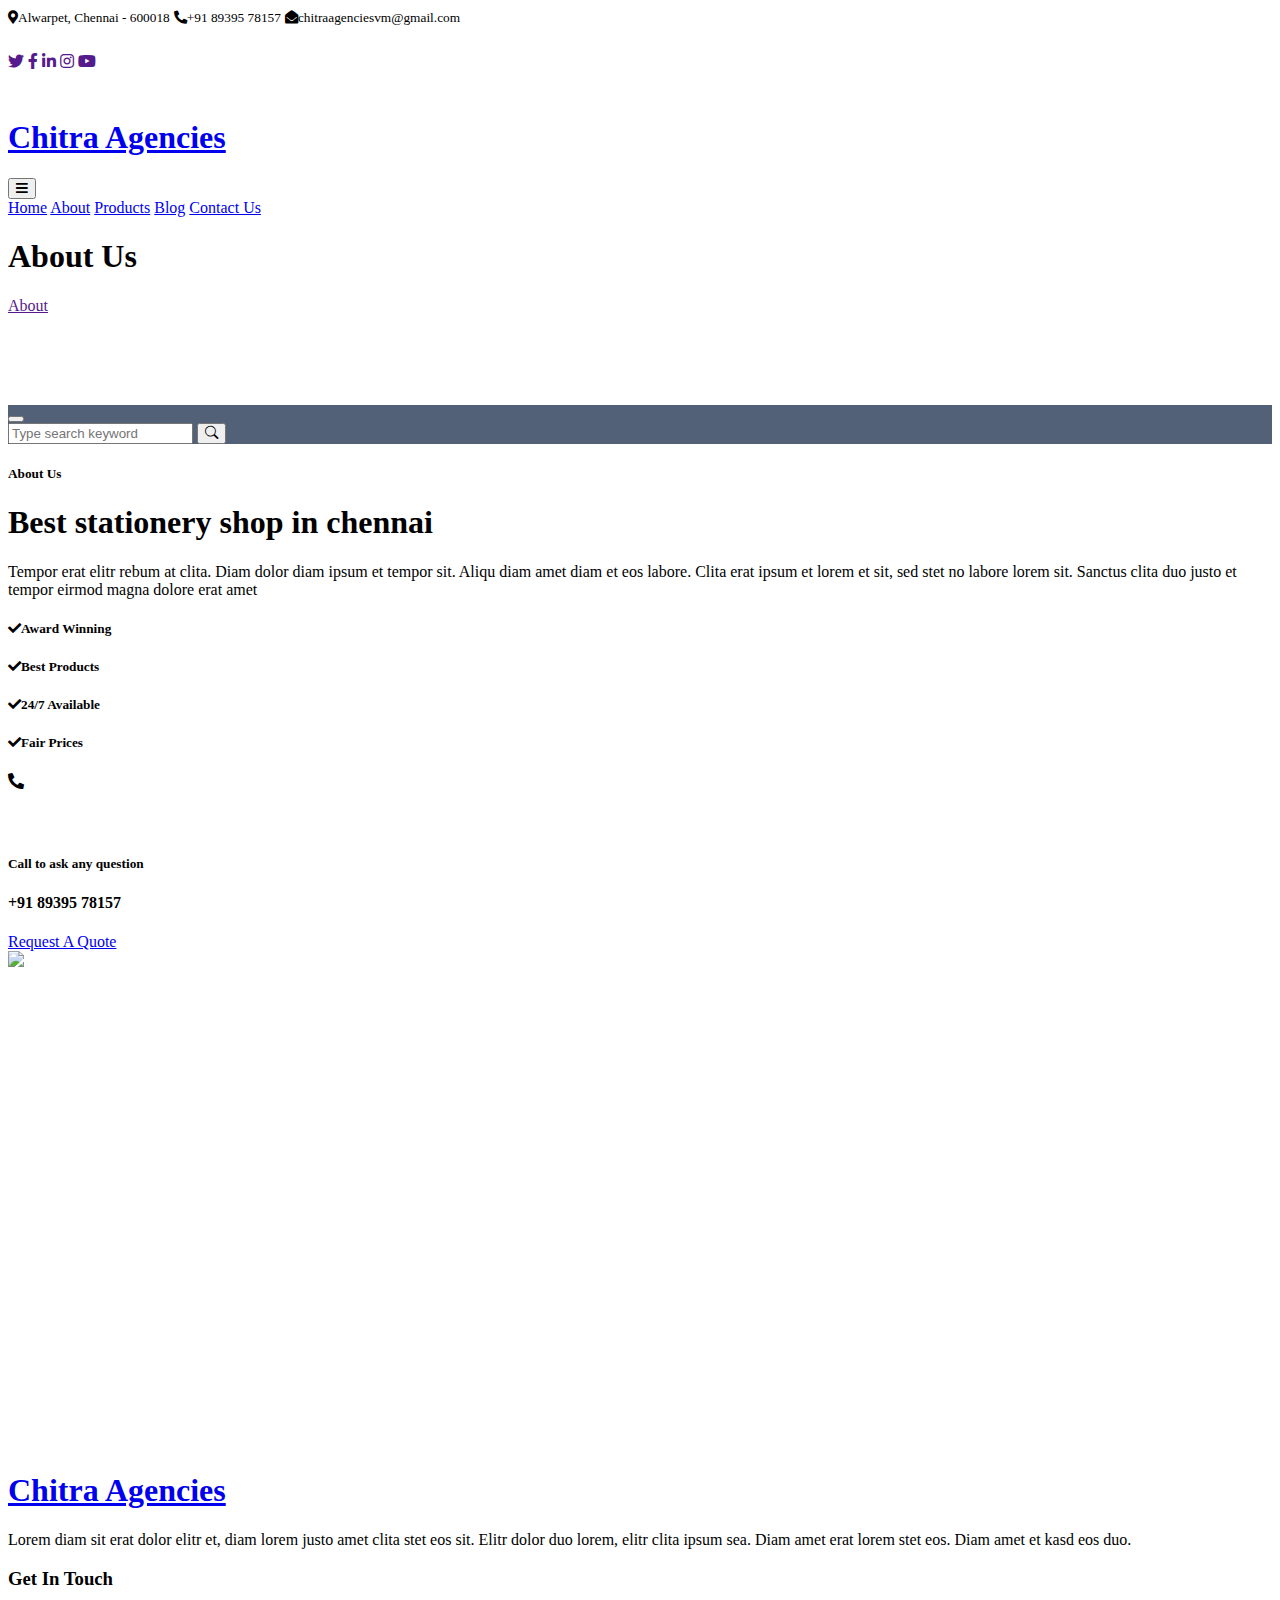
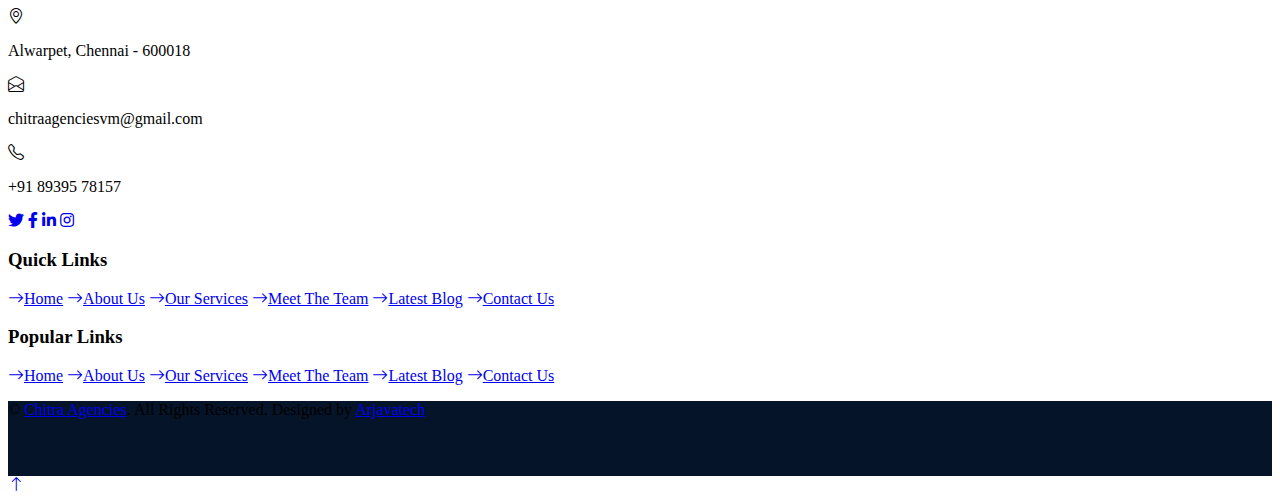
==== about.html @ 1bd801f3 "Add files via upload" ====
<!DOCTYPE html>
<html lang="en">

<head>
    <meta charset="utf-8">
    <title>Chitra Agencies stationery</title>
    <meta content="width=device-width, initial-scale=1.0" name="viewport">
    <meta content="Free HTML Templates" name="keywords">
    <meta content="Free HTML Templates" name="description">

    <!-- Favicon -->
    <link href="img/favicon.ico" rel="icon">

    <!-- Google Web Fonts -->
    <link rel="preconnect" href="https://fonts.googleapis.com">
    <link rel="preconnect" href="https://fonts.gstatic.com" crossorigin>
    <link href="https://fonts.googleapis.com/css2?family=Nunito:wght@400;600;700;800&family=Rubik:wght@400;500;600;700&display=swap" rel="stylesheet">

    <!-- Icon Font Stylesheet -->
    <link href="https://cdnjs.cloudflare.com/ajax/libs/font-awesome/5.10.0/css/all.min.css" rel="stylesheet">
    <link href="https://cdn.jsdelivr.net/npm/bootstrap-icons@1.4.1/font/bootstrap-icons.css" rel="stylesheet">

    <!-- Libraries Stylesheet -->
    <link href="lib/owlcarousel/assets/owl.carousel.min.css" rel="stylesheet">
    <link href="lib/animate/animate.min.css" rel="stylesheet">

    <!-- Customized Bootstrap Stylesheet -->
    <link href="css/bootstrap.min.css" rel="stylesheet">

    <!-- Template Stylesheet -->
    <link href="css/style.css" rel="stylesheet">
</head>

<body>
    <!-- Spinner Start -->
    <div id="spinner" class="show bg-white position-fixed translate-middle w-100 vh-100 top-50 start-50 d-flex align-items-center justify-content-center">
        <div class="spinner"></div>
    </div>
    <!-- Spinner End -->


    <!-- Topbar Start -->
    <div class="container-fluid bg-dark px-5 d-none d-lg-block">
        <div class="row gx-0">
            <div class="col-lg-8 text-center text-lg-start mb-2 mb-lg-0">
                <div class="d-inline-flex align-items-center" style="height: 45px;">
                    <small class="me-3 text-light"><i class="fa fa-map-marker-alt me-2"></i>Alwarpet, Chennai - 600018</small>
                    <small class="me-3 text-light"><i class="fa fa-phone-alt me-2"></i>+91 89395 78157</small>
                    <small class="text-light"><i class="fa fa-envelope-open me-2"></i>chitraagenciesvm@gmail.com</small>
                </div>
            </div>
            <div class="col-lg-4 text-center text-lg-end">
                <div class="d-inline-flex align-items-center" style="height: 45px;">
                    <a class="btn btn-sm btn-outline-light btn-sm-square rounded-circle me-2" href=""><i class="fab fa-twitter fw-normal"></i></a>
                    <a class="btn btn-sm btn-outline-light btn-sm-square rounded-circle me-2" href=""><i class="fab fa-facebook-f fw-normal"></i></a>
                    <a class="btn btn-sm btn-outline-light btn-sm-square rounded-circle me-2" href=""><i class="fab fa-linkedin-in fw-normal"></i></a>
                    <a class="btn btn-sm btn-outline-light btn-sm-square rounded-circle me-2" href=""><i class="fab fa-instagram fw-normal"></i></a>
                    <a class="btn btn-sm btn-outline-light btn-sm-square rounded-circle" href=""><i class="fab fa-youtube fw-normal"></i></a>
                </div>
            </div>
        </div>
    </div>
    <!-- Topbar End -->


    <!-- Navbar & Carousel Start -->
    <div class="container-fluid position-relative p-0">
        <nav class="navbar navbar-expand-lg navbar-dark px-5 py-3 py-lg-0">
            <a href="index.html" class="navbar-brand p-0">
                <h1 class="m-0">Chitra Agencies</h1>
            </a>
            <button class="navbar-toggler" type="button" data-bs-toggle="collapse" data-bs-target="#navbarCollapse">
                <span class="fa fa-bars"></span>
            </button>
            <div class="collapse navbar-collapse" id="navbarCollapse">
                <div class="navbar-nav ms-auto py-0">
                    <a href="index.html" class="nav-item nav-link active">Home</a>
                    <a href="about.html" class="nav-item nav-link">About</a>
                    <a href="service.html" class="nav-item nav-link">Products</a> 
                    <a href="blog.html" class="nav-item nav-link">Blog</a>
                    
                   
                    <a href="contact.html" class="nav-item nav-link">Contact Us</a>
               
        </nav>


        <div class="container-fluid bg-primary py-5 bg-header" style="margin-bottom: 90px;">
            <div class="row py-5">
                <div class="col-12 pt-lg-5 mt-lg-5 text-center">
                    <h1 class="display-4 text-white animated zoomIn">About Us</h1>
                 
                    
                    <a href="" class="h5 text-white">About</a>
                </div>
            </div>
        </div>
    </div>
    <!-- Navbar End -->


    <!-- Full Screen Search Start -->
    <div class="modal fade" id="searchModal" tabindex="-1">
        <div class="modal-dialog modal-fullscreen">
            <div class="modal-content" style="background: rgba(9, 30, 62, .7);">
                <div class="modal-header border-0">
                    <button type="button" class="btn bg-white btn-close" data-bs-dismiss="modal" aria-label="Close"></button>
                </div>
                <div class="modal-body d-flex align-items-center justify-content-center">
                    <div class="input-group" style="max-width: 600px;">
                        <input type="text" class="form-control bg-transparent border-primary p-3" placeholder="Type search keyword">
                        <button class="btn btn-primary px-4"><i class="bi bi-search"></i></button>
                    </div>
                </div>
            </div>
        </div>
    </div>
    <!-- Full Screen Search End -->


   <!-- About Start -->
    <div class="container-fluid py-5 wow fadeInUp" data-wow-delay="0.1s">
        <div class="container py-5">
            <div class="row g-5">
                <div class="col-lg-7">
                    <div class="section-title position-relative pb-3 mb-5">
                        <h5 class="fw-bold text-primary text-uppercase">About Us</h5>
                        <h1 class="mb-0">Best stationery shop in chennai</h1>
                    </div>
                    <p class="mb-4">Tempor erat elitr rebum at clita. Diam dolor diam ipsum et tempor sit. Aliqu diam amet diam et eos labore. Clita erat ipsum et lorem et sit, sed stet no labore lorem sit. Sanctus clita duo justo et tempor eirmod magna dolore erat amet</p>
                    <div class="row g-0 mb-3">
                        <div class="col-sm-6 wow zoomIn" data-wow-delay="0.2s">
                            <h5 class="mb-3"><i class="fa fa-check text-primary me-3"></i>Award Winning</h5>
                            <h5 class="mb-3"><i class="fa fa-check text-primary me-3"></i>Best Products</h5>
                        </div>
                        <div class="col-sm-6 wow zoomIn" data-wow-delay="0.4s">
                            <h5 class="mb-3"><i class="fa fa-check text-primary me-3"></i>24/7 Available</h5>
                            <h5 class="mb-3"><i class="fa fa-check text-primary me-3"></i>Fair Prices</h5>
                        </div>
                    </div>
                    <div class="d-flex align-items-center mb-4 wow fadeIn" data-wow-delay="0.6s">
                        <div class="bg-primary d-flex align-items-center justify-content-center rounded" style="width: 60px; height: 60px;">
                            <i class="fa fa-phone-alt text-white"></i>
                        </div>
                        <div class="ps-4">
                            <h5 class="mb-2">Call to ask any question</h5>
                            <h4 class="text-primary mb-0">+91 89395 78157</h4>
                        </div>
                    </div>
                    <a href="quote.html" class="btn btn-primary py-3 px-5 mt-3 wow zoomIn" data-wow-delay="0.9s">Request A Quote</a>
                </div>
                <div class="col-lg-5" style="min-height: 500px;">
                    <div class="position-relative h-100">
                        <img class="position-absolute w-100 h-100 rounded wow zoomIn" data-wow-delay="0.9s" src="img/5.jpeg" style="object-fit: cover;">
                    </div>
                </div>
            </div>
        </div>
    </div>
    <!-- About End -->

  
 <!-- Footer Start -->
    <div class="container-fluid bg-dark text-light mt-5 wow fadeInUp" data-wow-delay="0.1s">
        <div class="container">
            <div class="row gx-5">
                <div class="col-lg-4 col-md-6 footer-about">
                    <div class="d-flex flex-column align-items-center justify-content-center text-center h-100 p-4">
                        <a href="index.html" class="navbar-brand">
                            <h1 class="m-0 text-white">Chitra Agencies</h1>
                        </a>
                        <p class="mt-3 mb-4">Lorem diam sit erat dolor elitr et, diam lorem justo amet clita stet eos sit. Elitr dolor duo lorem, elitr clita ipsum sea. Diam amet erat lorem stet eos. Diam amet et kasd eos duo.</p>
                       
                    </div>
                </div>
                <div class="col-lg-8 col-md-6">
                    <div class="row gx-5">
                        <div class="col-lg-4 col-md-12 pt-5 mb-5">
                            <div class="section-title section-title-sm position-relative pb-3 mb-4">
                                <h3 class="text-light mb-0">Get In Touch</h3>
                            </div>
                            <div class="d-flex mb-2">
                                <i class="bi bi-geo-alt text-primary me-2"></i>
                                <p class="mb-0">Alwarpet, Chennai - 600018</p>
                            </div>
                            <div class="d-flex mb-2">
                                <i class="bi bi-envelope-open text-primary me-2"></i>
                                <p class="mb-0">chitraagenciesvm@gmail.com</p>
                            </div>
                            <div class="d-flex mb-2">
                                <i class="bi bi-telephone text-primary me-2"></i>
                                <p class="mb-0">+91 89395 78157</p>
                            </div>
                            <div class="d-flex mt-4">
                                <a class="btn btn-primary btn-square me-2" href="#"><i class="fab fa-twitter fw-normal"></i></a>
                                <a class="btn btn-primary btn-square me-2" href="#"><i class="fab fa-facebook-f fw-normal"></i></a>
                                <a class="btn btn-primary btn-square me-2" href="#"><i class="fab fa-linkedin-in fw-normal"></i></a>
                                <a class="btn btn-primary btn-square" href="#"><i class="fab fa-instagram fw-normal"></i></a>
                            </div>
                        </div>
                        <div class="col-lg-4 col-md-12 pt-0 pt-lg-5 mb-5">
                            <div class="section-title section-title-sm position-relative pb-3 mb-4">
                                <h3 class="text-light mb-0">Quick Links</h3>
                            </div>
                            <div class="link-animated d-flex flex-column justify-content-start">
                                <a class="text-light mb-2" href="#"><i class="bi bi-arrow-right text-primary me-2"></i>Home</a>
                                <a class="text-light mb-2" href="#"><i class="bi bi-arrow-right text-primary me-2"></i>About Us</a>
                                <a class="text-light mb-2" href="#"><i class="bi bi-arrow-right text-primary me-2"></i>Our Services</a>
                                <a class="text-light mb-2" href="#"><i class="bi bi-arrow-right text-primary me-2"></i>Meet The Team</a>
                                <a class="text-light mb-2" href="#"><i class="bi bi-arrow-right text-primary me-2"></i>Latest Blog</a>
                                <a class="text-light" href="#"><i class="bi bi-arrow-right text-primary me-2"></i>Contact Us</a>
                            </div>
                        </div>
                        <div class="col-lg-4 col-md-12 pt-0 pt-lg-5 mb-5">
                            <div class="section-title section-title-sm position-relative pb-3 mb-4">
                                <h3 class="text-light mb-0">Popular Links</h3>
                            </div>
                            <div class="link-animated d-flex flex-column justify-content-start">
                                <a class="text-light mb-2" href="#"><i class="bi bi-arrow-right text-primary me-2"></i>Home</a>
                                <a class="text-light mb-2" href="#"><i class="bi bi-arrow-right text-primary me-2"></i>About Us</a>
                                <a class="text-light mb-2" href="#"><i class="bi bi-arrow-right text-primary me-2"></i>Our Services</a>
                                <a class="text-light mb-2" href="#"><i class="bi bi-arrow-right text-primary me-2"></i>Meet The Team</a>
                                <a class="text-light mb-2" href="#"><i class="bi bi-arrow-right text-primary me-2"></i>Latest Blog</a>
                                <a class="text-light" href="#"><i class="bi bi-arrow-right text-primary me-2"></i>Contact Us</a>
                            </div>
                        </div>
                    </div>
                </div>
            </div>
        </div>
    </div>
    <div class="container-fluid text-white" style="background: #061429;">
        <div class="container text-center">
            <div class="row justify-content-end">
                <div class="col-lg-8 col-md-6">
                    <div class="d-flex align-items-center justify-content-center" style="height: 75px;">
                        <p class="mb-0">&copy; <a class="text-white border-bottom" href="#">Chitra Agencies</a>. All Rights Reserved. 
						
						<!--/*** This template is free as long as you keep the footer author’s credit link/attribution link/backlink. If you'd like to use the template without the footer author’s credit link/attribution link/backlink, you can purchase the Credit Removal License from "https://htmlcodex.com/credit-removal". Thank you for your support. ***/-->
						Designed by <a class="text-white border-bottom" href="https://htmlcodex.com">Arjavatech </a></p>
                    </div>
                </div>
            </div>
        </div>
    </div>
    <!-- Footer End -->


    <!-- Back to Top -->
    <a href="#" class="btn btn-lg btn-primary btn-lg-square rounded back-to-top"><i class="bi bi-arrow-up"></i></a>


    <!-- JavaScript Libraries -->
    <script src="https://code.jquery.com/jquery-3.4.1.min.js"></script>
    <script src="https://cdn.jsdelivr.net/npm/bootstrap@5.0.0/dist/js/bootstrap.bundle.min.js"></script>
    <script src="lib/wow/wow.min.js"></script>
    <script src="lib/easing/easing.min.js"></script>
    <script src="lib/waypoints/waypoints.min.js"></script>
    <script src="lib/counterup/counterup.min.js"></script>
    <script src="lib/owlcarousel/owl.carousel.min.js"></script>

    <!-- Template Javascript -->
    <script src="js/main.js"></script>
</body>

</html>
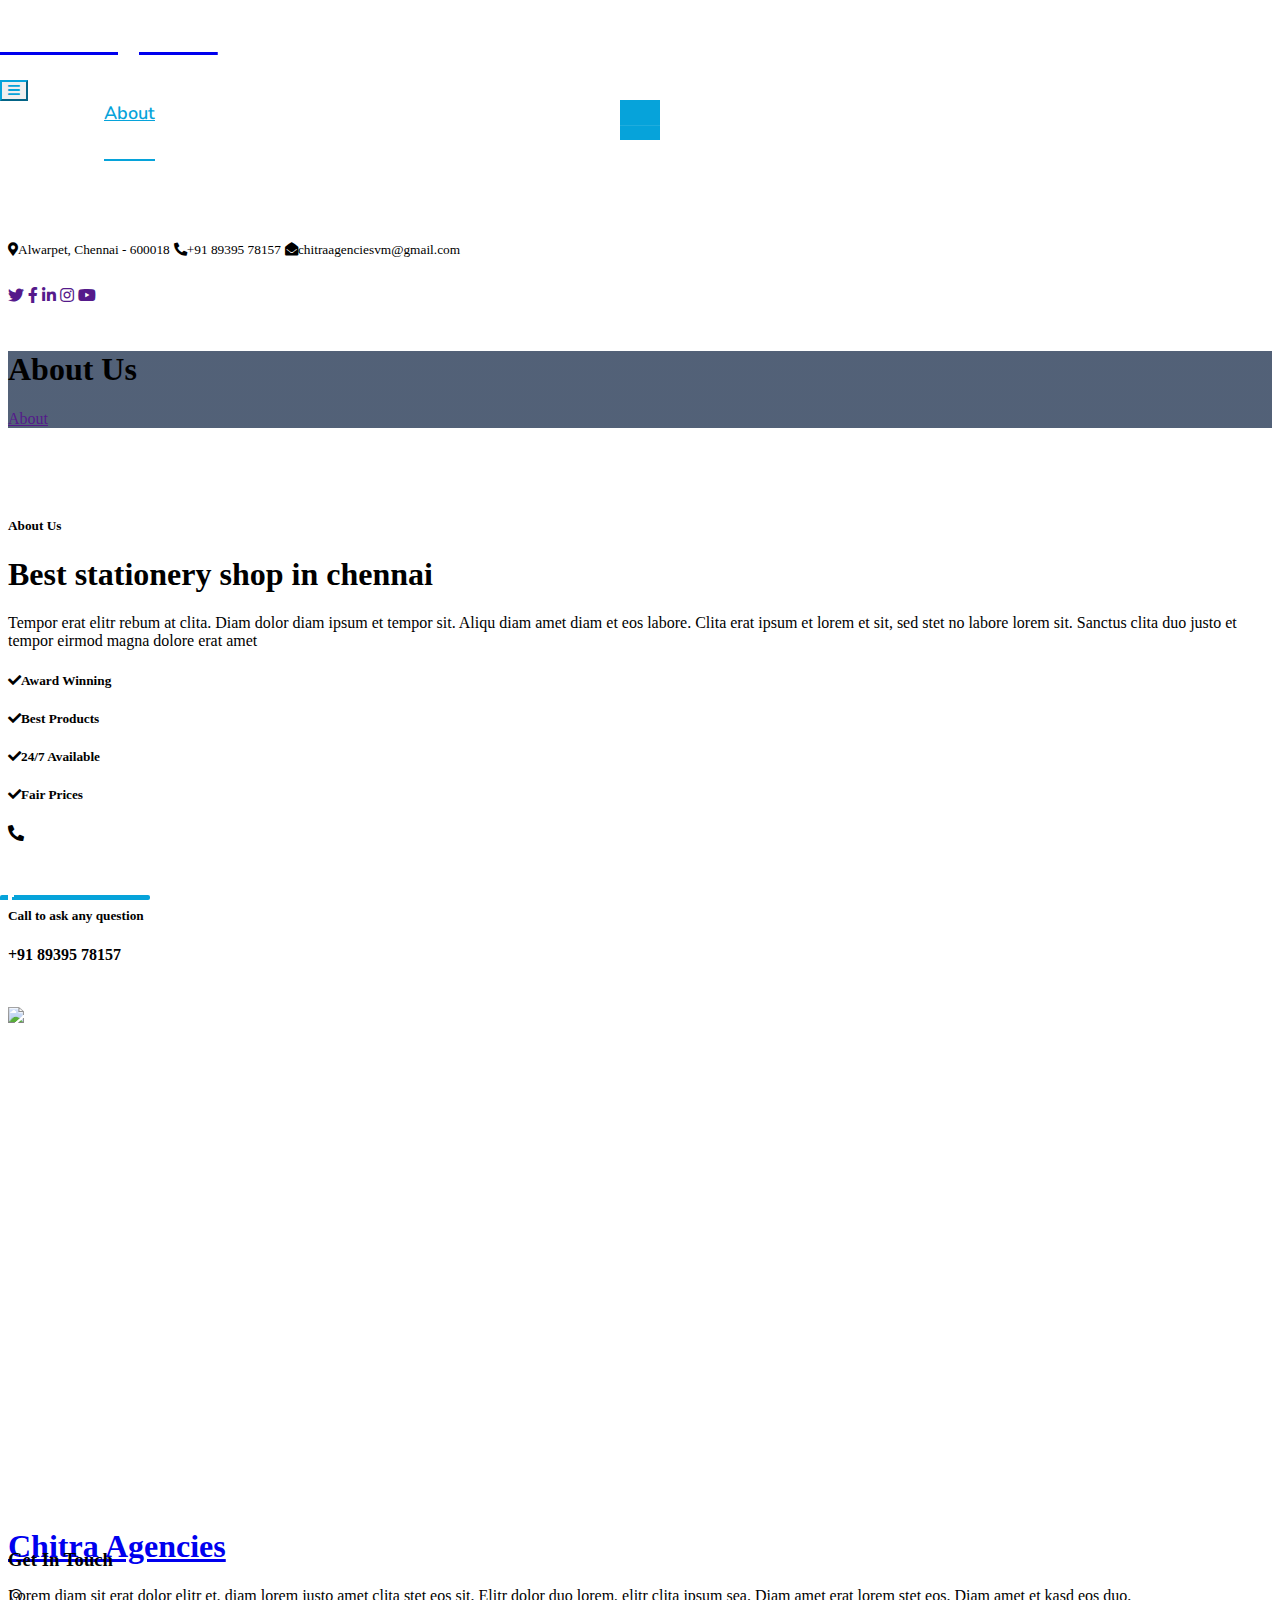
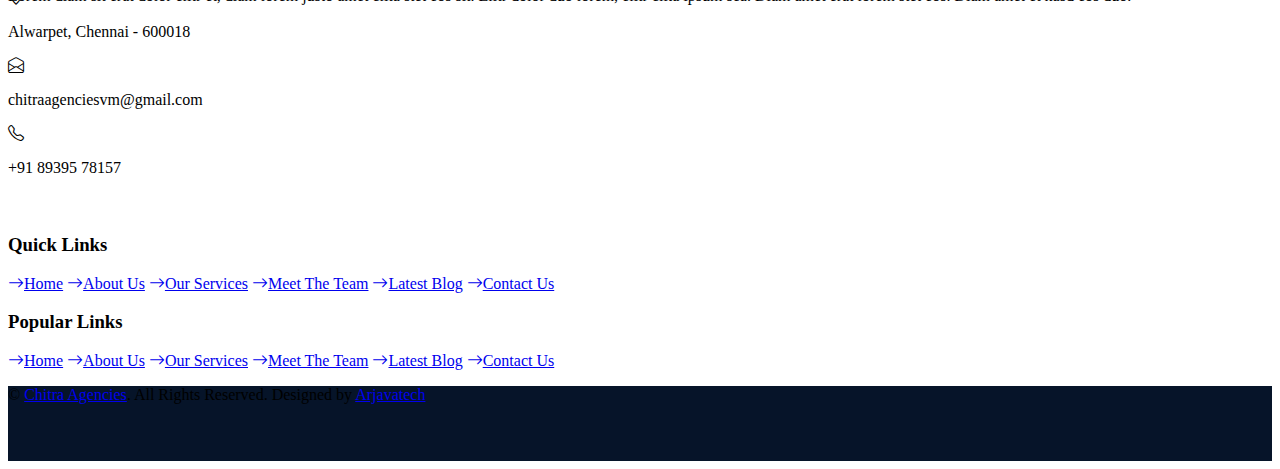
==== commit 38cb2c46: "one change" ====
--- a/about.html
+++ b/about.html
@@ -14,7 +14,9 @@
     <!-- Google Web Fonts -->
     <link rel="preconnect" href="https://fonts.googleapis.com">
     <link rel="preconnect" href="https://fonts.gstatic.com" crossorigin>
-    <link href="https://fonts.googleapis.com/css2?family=Nunito:wght@400;600;700;800&family=Rubik:wght@400;500;600;700&display=swap" rel="stylesheet">
+    <link
+        href="https://fonts.googleapis.com/css2?family=Nunito:wght@400;600;700;800&family=Rubik:wght@400;500;600;700&display=swap"
+        rel="stylesheet">
 
     <!-- Icon Font Stylesheet -->
     <link href="https://cdnjs.cloudflare.com/ajax/libs/font-awesome/5.10.0/css/all.min.css" rel="stylesheet">
@@ -33,7 +35,8 @@
 
 <body>
     <!-- Spinner Start -->
-    <div id="spinner" class="show bg-white position-fixed translate-middle w-100 vh-100 top-50 start-50 d-flex align-items-center justify-content-center">
+    <div id="spinner"
+        class="show bg-white position-fixed translate-middle w-100 vh-100 top-50 start-50 d-flex align-items-center justify-content-center">
         <div class="spinner"></div>
     </div>
     <!-- Spinner End -->
@@ -44,18 +47,24 @@
         <div class="row gx-0">
             <div class="col-lg-8 text-center text-lg-start mb-2 mb-lg-0">
                 <div class="d-inline-flex align-items-center" style="height: 45px;">
-                    <small class="me-3 text-light"><i class="fa fa-map-marker-alt me-2"></i>Alwarpet, Chennai - 600018</small>
+                    <small class="me-3 text-light"><i class="fa fa-map-marker-alt me-2"></i>Alwarpet, Chennai -
+                        600018</small>
                     <small class="me-3 text-light"><i class="fa fa-phone-alt me-2"></i>+91 89395 78157</small>
                     <small class="text-light"><i class="fa fa-envelope-open me-2"></i>chitraagenciesvm@gmail.com</small>
                 </div>
             </div>
             <div class="col-lg-4 text-center text-lg-end">
                 <div class="d-inline-flex align-items-center" style="height: 45px;">
-                    <a class="btn btn-sm btn-outline-light btn-sm-square rounded-circle me-2" href=""><i class="fab fa-twitter fw-normal"></i></a>
-                    <a class="btn btn-sm btn-outline-light btn-sm-square rounded-circle me-2" href=""><i class="fab fa-facebook-f fw-normal"></i></a>
-                    <a class="btn btn-sm btn-outline-light btn-sm-square rounded-circle me-2" href=""><i class="fab fa-linkedin-in fw-normal"></i></a>
-                    <a class="btn btn-sm btn-outline-light btn-sm-square rounded-circle me-2" href=""><i class="fab fa-instagram fw-normal"></i></a>
-                    <a class="btn btn-sm btn-outline-light btn-sm-square rounded-circle" href=""><i class="fab fa-youtube fw-normal"></i></a>
+                    <a class="btn btn-sm btn-outline-light btn-sm-square rounded-circle me-2" href=""><i
+                            class="fab fa-twitter fw-normal"></i></a>
+                    <a class="btn btn-sm btn-outline-light btn-sm-square rounded-circle me-2" href=""><i
+                            class="fab fa-facebook-f fw-normal"></i></a>
+                    <a class="btn btn-sm btn-outline-light btn-sm-square rounded-circle me-2" href=""><i
+                            class="fab fa-linkedin-in fw-normal"></i></a>
+                    <a class="btn btn-sm btn-outline-light btn-sm-square rounded-circle me-2" href=""><i
+                            class="fab fa-instagram fw-normal"></i></a>
+                    <a class="btn btn-sm btn-outline-light btn-sm-square rounded-circle" href=""><i
+                            class="fab fa-youtube fw-normal"></i></a>
                 </div>
             </div>
         </div>
@@ -74,14 +83,13 @@
             </button>
             <div class="collapse navbar-collapse" id="navbarCollapse">
                 <div class="navbar-nav ms-auto py-0">
-                    <a href="index.html" class="nav-item nav-link active">Home</a>
-                    <a href="about.html" class="nav-item nav-link">About</a>
-                    <a href="service.html" class="nav-item nav-link">Products</a> 
+                    <a href="index.html" class="nav-item nav-link ">Home</a>
+                    <a href="about.html" class="nav-item nav-link active">About</a>
+                    <a href="products.html" class="nav-item nav-link">Products</a>
                     <a href="blog.html" class="nav-item nav-link">Blog</a>
-                    
-                   
                     <a href="contact.html" class="nav-item nav-link">Contact Us</a>
-               
+                </div>
+            </div>
         </nav>
 
 
@@ -89,8 +97,6 @@
             <div class="row py-5">
                 <div class="col-12 pt-lg-5 mt-lg-5 text-center">
                     <h1 class="display-4 text-white animated zoomIn">About Us</h1>
-                 
-                    
                     <a href="" class="h5 text-white">About</a>
                 </div>
             </div>
@@ -100,25 +106,27 @@
 
 
     <!-- Full Screen Search Start -->
-    <div class="modal fade" id="searchModal" tabindex="-1">
+    <!-- <div class="modal fade" id="searchModal" tabindex="-1">
         <div class="modal-dialog modal-fullscreen">
             <div class="modal-content" style="background: rgba(9, 30, 62, .7);">
                 <div class="modal-header border-0">
-                    <button type="button" class="btn bg-white btn-close" data-bs-dismiss="modal" aria-label="Close"></button>
+                    <button type="button" class="btn bg-white btn-close" data-bs-dismiss="modal"
+                        aria-label="Close"></button>
                 </div>
                 <div class="modal-body d-flex align-items-center justify-content-center">
                     <div class="input-group" style="max-width: 600px;">
-                        <input type="text" class="form-control bg-transparent border-primary p-3" placeholder="Type search keyword">
+                        <input type="text" class="form-control bg-transparent border-primary p-3"
+                            placeholder="Type search keyword">
                         <button class="btn btn-primary px-4"><i class="bi bi-search"></i></button>
                     </div>
                 </div>
             </div>
         </div>
-    </div>
+    </div> -->
     <!-- Full Screen Search End -->
 
 
-   <!-- About Start -->
+    <!-- About Start -->
     <div class="container-fluid py-5 wow fadeInUp" data-wow-delay="0.1s">
         <div class="container py-5">
             <div class="row g-5">
@@ -127,7 +135,9 @@
                         <h5 class="fw-bold text-primary text-uppercase">About Us</h5>
                         <h1 class="mb-0">Best stationery shop in chennai</h1>
                     </div>
-                    <p class="mb-4">Tempor erat elitr rebum at clita. Diam dolor diam ipsum et tempor sit. Aliqu diam amet diam et eos labore. Clita erat ipsum et lorem et sit, sed stet no labore lorem sit. Sanctus clita duo justo et tempor eirmod magna dolore erat amet</p>
+                    <p class="mb-4">Tempor erat elitr rebum at clita. Diam dolor diam ipsum et tempor sit. Aliqu diam
+                        amet diam et eos labore. Clita erat ipsum et lorem et sit, sed stet no labore lorem sit. Sanctus
+                        clita duo justo et tempor eirmod magna dolore erat amet</p>
                     <div class="row g-0 mb-3">
                         <div class="col-sm-6 wow zoomIn" data-wow-delay="0.2s">
                             <h5 class="mb-3"><i class="fa fa-check text-primary me-3"></i>Award Winning</h5>
@@ -139,7 +149,8 @@
                         </div>
                     </div>
                     <div class="d-flex align-items-center mb-4 wow fadeIn" data-wow-delay="0.6s">
-                        <div class="bg-primary d-flex align-items-center justify-content-center rounded" style="width: 60px; height: 60px;">
+                        <div class="bg-primary d-flex align-items-center justify-content-center rounded"
+                            style="width: 60px; height: 60px;">
                             <i class="fa fa-phone-alt text-white"></i>
                         </div>
                         <div class="ps-4">
@@ -147,11 +158,13 @@
                             <h4 class="text-primary mb-0">+91 89395 78157</h4>
                         </div>
                     </div>
-                    <a href="quote.html" class="btn btn-primary py-3 px-5 mt-3 wow zoomIn" data-wow-delay="0.9s">Request A Quote</a>
+                    <a href="quote.html" class="btn btn-primary py-3 px-5 mt-3 wow zoomIn" data-wow-delay="0.9s">Request
+                        A Quote</a>
                 </div>
                 <div class="col-lg-5" style="min-height: 500px;">
                     <div class="position-relative h-100">
-                        <img class="position-absolute w-100 h-100 rounded wow zoomIn" data-wow-delay="0.9s" src="img/5.jpeg" style="object-fit: cover;">
+                        <img class="position-absolute w-100 h-100 rounded wow zoomIn" data-wow-delay="0.9s"
+                            src="img/5.jpeg" style="object-fit: cover;">
                     </div>
                 </div>
             </div>
@@ -159,8 +172,8 @@
     </div>
     <!-- About End -->
 
-  
- <!-- Footer Start -->
+
+    <!-- Footer Start -->
     <div class="container-fluid bg-dark text-light mt-5 wow fadeInUp" data-wow-delay="0.1s">
         <div class="container">
             <div class="row gx-5">
@@ -169,8 +182,10 @@
                         <a href="index.html" class="navbar-brand">
                             <h1 class="m-0 text-white">Chitra Agencies</h1>
                         </a>
-                        <p class="mt-3 mb-4">Lorem diam sit erat dolor elitr et, diam lorem justo amet clita stet eos sit. Elitr dolor duo lorem, elitr clita ipsum sea. Diam amet erat lorem stet eos. Diam amet et kasd eos duo.</p>
-                       
+                        <p class="mt-3 mb-4">Lorem diam sit erat dolor elitr et, diam lorem justo amet clita stet eos
+                            sit. Elitr dolor duo lorem, elitr clita ipsum sea. Diam amet erat lorem stet eos. Diam amet
+                            et kasd eos duo.</p>
+
                     </div>
                 </div>
                 <div class="col-lg-8 col-md-6">
@@ -192,10 +207,14 @@
                                 <p class="mb-0">+91 89395 78157</p>
                             </div>
                             <div class="d-flex mt-4">
-                                <a class="btn btn-primary btn-square me-2" href="#"><i class="fab fa-twitter fw-normal"></i></a>
-                                <a class="btn btn-primary btn-square me-2" href="#"><i class="fab fa-facebook-f fw-normal"></i></a>
-                                <a class="btn btn-primary btn-square me-2" href="#"><i class="fab fa-linkedin-in fw-normal"></i></a>
-                                <a class="btn btn-primary btn-square" href="#"><i class="fab fa-instagram fw-normal"></i></a>
+                                <a class="btn btn-primary btn-square me-2" href="#"><i
+                                        class="fab fa-twitter fw-normal"></i></a>
+                                <a class="btn btn-primary btn-square me-2" href="#"><i
+                                        class="fab fa-facebook-f fw-normal"></i></a>
+                                <a class="btn btn-primary btn-square me-2" href="#"><i
+                                        class="fab fa-linkedin-in fw-normal"></i></a>
+                                <a class="btn btn-primary btn-square" href="#"><i
+                                        class="fab fa-instagram fw-normal"></i></a>
                             </div>
                         </div>
                         <div class="col-lg-4 col-md-12 pt-0 pt-lg-5 mb-5">
@@ -203,12 +222,18 @@
                                 <h3 class="text-light mb-0">Quick Links</h3>
                             </div>
                             <div class="link-animated d-flex flex-column justify-content-start">
-                                <a class="text-light mb-2" href="#"><i class="bi bi-arrow-right text-primary me-2"></i>Home</a>
-                                <a class="text-light mb-2" href="#"><i class="bi bi-arrow-right text-primary me-2"></i>About Us</a>
-                                <a class="text-light mb-2" href="#"><i class="bi bi-arrow-right text-primary me-2"></i>Our Services</a>
-                                <a class="text-light mb-2" href="#"><i class="bi bi-arrow-right text-primary me-2"></i>Meet The Team</a>
-                                <a class="text-light mb-2" href="#"><i class="bi bi-arrow-right text-primary me-2"></i>Latest Blog</a>
-                                <a class="text-light" href="#"><i class="bi bi-arrow-right text-primary me-2"></i>Contact Us</a>
+                                <a class="text-light mb-2" href="#"><i
+                                        class="bi bi-arrow-right text-primary me-2"></i>Home</a>
+                                <a class="text-light mb-2" href="#"><i
+                                        class="bi bi-arrow-right text-primary me-2"></i>About Us</a>
+                                <a class="text-light mb-2" href="#"><i
+                                        class="bi bi-arrow-right text-primary me-2"></i>Our Services</a>
+                                <a class="text-light mb-2" href="#"><i
+                                        class="bi bi-arrow-right text-primary me-2"></i>Meet The Team</a>
+                                <a class="text-light mb-2" href="#"><i
+                                        class="bi bi-arrow-right text-primary me-2"></i>Latest Blog</a>
+                                <a class="text-light" href="#"><i
+                                        class="bi bi-arrow-right text-primary me-2"></i>Contact Us</a>
                             </div>
                         </div>
                         <div class="col-lg-4 col-md-12 pt-0 pt-lg-5 mb-5">
@@ -216,12 +241,18 @@
                                 <h3 class="text-light mb-0">Popular Links</h3>
                             </div>
                             <div class="link-animated d-flex flex-column justify-content-start">
-                                <a class="text-light mb-2" href="#"><i class="bi bi-arrow-right text-primary me-2"></i>Home</a>
-                                <a class="text-light mb-2" href="#"><i class="bi bi-arrow-right text-primary me-2"></i>About Us</a>
-                                <a class="text-light mb-2" href="#"><i class="bi bi-arrow-right text-primary me-2"></i>Our Services</a>
-                                <a class="text-light mb-2" href="#"><i class="bi bi-arrow-right text-primary me-2"></i>Meet The Team</a>
-                                <a class="text-light mb-2" href="#"><i class="bi bi-arrow-right text-primary me-2"></i>Latest Blog</a>
-                                <a class="text-light" href="#"><i class="bi bi-arrow-right text-primary me-2"></i>Contact Us</a>
+                                <a class="text-light mb-2" href="#"><i
+                                        class="bi bi-arrow-right text-primary me-2"></i>Home</a>
+                                <a class="text-light mb-2" href="#"><i
+                                        class="bi bi-arrow-right text-primary me-2"></i>About Us</a>
+                                <a class="text-light mb-2" href="#"><i
+                                        class="bi bi-arrow-right text-primary me-2"></i>Our Services</a>
+                                <a class="text-light mb-2" href="#"><i
+                                        class="bi bi-arrow-right text-primary me-2"></i>Meet The Team</a>
+                                <a class="text-light mb-2" href="#"><i
+                                        class="bi bi-arrow-right text-primary me-2"></i>Latest Blog</a>
+                                <a class="text-light" href="#"><i
+                                        class="bi bi-arrow-right text-primary me-2"></i>Contact Us</a>
                             </div>
                         </div>
                     </div>
@@ -234,10 +265,12 @@
             <div class="row justify-content-end">
                 <div class="col-lg-8 col-md-6">
                     <div class="d-flex align-items-center justify-content-center" style="height: 75px;">
-                        <p class="mb-0">&copy; <a class="text-white border-bottom" href="#">Chitra Agencies</a>. All Rights Reserved. 
-						
-						<!--/*** This template is free as long as you keep the footer author’s credit link/attribution link/backlink. If you'd like to use the template without the footer author’s credit link/attribution link/backlink, you can purchase the Credit Removal License from "https://htmlcodex.com/credit-removal". Thank you for your support. ***/-->
-						Designed by <a class="text-white border-bottom" href="https://htmlcodex.com">Arjavatech </a></p>
+                        <p class="mb-0">&copy; <a class="text-white border-bottom" href="#">Chitra Agencies</a>. All
+                            Rights Reserved.
+
+                            <!--/*** This template is free as long as you keep the footer author’s credit link/attribution link/backlink. If you'd like to use the template without the footer author’s credit link/attribution link/backlink, you can purchase the Credit Removal License from "https://htmlcodex.com/credit-removal". Thank you for your support. ***/-->
+                            Designed by <a class="text-white border-bottom" href="https://htmlcodex.com">Arjavatech </a>
+                        </p>
                     </div>
                 </div>
             </div>
--- a/css/style.css
+++ b/css/style.css
@@ -0,0 +1,513 @@
+/********** Template CSS **********/
+:root {
+    --primary: #06A3DA;
+    --secondary: #34AD54;
+    --light: #EEF9FF;
+    --dark: #091E3E;
+}
+
+
+/*** Spinner ***/
+.spinner {
+    width: 40px;
+    height: 40px;
+    background: var(--primary);
+    margin: 100px auto;
+    -webkit-animation: sk-rotateplane 1.2s infinite ease-in-out;
+    animation: sk-rotateplane 1.2s infinite ease-in-out;
+}
+
+@-webkit-keyframes sk-rotateplane {
+    0% {
+        -webkit-transform: perspective(120px)
+    }
+    50% {
+        -webkit-transform: perspective(120px) rotateY(180deg)
+    }
+    100% {
+        -webkit-transform: perspective(120px) rotateY(180deg) rotateX(180deg)
+    }
+}
+
+@keyframes sk-rotateplane {
+    0% {
+        transform: perspective(120px) rotateX(0deg) rotateY(0deg);
+        -webkit-transform: perspective(120px) rotateX(0deg) rotateY(0deg)
+    }
+    50% {
+        transform: perspective(120px) rotateX(-180.1deg) rotateY(0deg);
+        -webkit-transform: perspective(120px) rotateX(-180.1deg) rotateY(0deg)
+    }
+    100% {
+        transform: perspective(120px) rotateX(-180deg) rotateY(-179.9deg);
+        -webkit-transform: perspective(120px) rotateX(-180deg) rotateY(-179.9deg);
+    }
+}
+
+#spinner {
+    opacity: 0;
+    visibility: hidden;
+    transition: opacity .5s ease-out, visibility 0s linear .5s;
+    z-index: 99999;
+}
+
+#spinner.show {
+    transition: opacity .5s ease-out, visibility 0s linear 0s;
+    visibility: visible;
+    opacity: 1;
+}
+
+
+/*** Heading ***/
+h1,
+h2,
+.fw-bold {
+    font-weight: 800 !important;
+}
+
+h3,
+h4,
+.fw-semi-bold {
+    font-weight: 700 !important;
+}
+
+h5,
+h6,
+.fw-medium {
+    font-weight: 600 !important;
+}
+
+
+/*** Button ***/
+.btn {
+    font-family: 'Nunito', sans-serif;
+    font-weight: 600;
+    transition: .5s;
+}
+
+.btn-primary,
+.btn-secondary {
+    color: #FFFFFF;
+    box-shadow: inset 0 0 0 50px transparent;
+}
+
+.btn-primary:hover {
+    box-shadow: inset 0 0 0 0 var(--primary);
+}
+
+.btn-secondary:hover {
+    box-shadow: inset 0 0 0 0 var(--secondary);
+}
+
+.btn-square {
+    width: 36px;
+    height: 36px;
+}
+
+.btn-sm-square {
+    width: 30px;
+    height: 30px;
+}
+
+.btn-lg-square {
+    width: 48px;
+    height: 48px;
+}
+
+.btn-square,
+.btn-sm-square,
+.btn-lg-square {
+    padding-left: 0;
+    padding-right: 0;
+    text-align: center;
+}
+
+
+/*** Navbar ***/
+.navbar-dark .navbar-nav .nav-link {
+    font-family: 'Nunito', sans-serif;
+    position: relative;
+    margin-left: 25px;
+    padding: 35px 0;
+    color: #FFFFFF;
+    font-size: 18px;
+    font-weight: 600;
+    outline: none;
+    transition: .5s;
+}
+
+.sticky-top.navbar-dark .navbar-nav .nav-link {
+    padding: 20px 0;
+    color: var(--dark);
+}
+
+.navbar-dark .navbar-nav .nav-link:hover,
+.navbar-dark .navbar-nav .nav-link.active {
+    color: var(--primary);
+}
+
+.navbar-dark .navbar-brand h1 {
+    color: #FFFFFF;
+}
+
+.navbar-dark .navbar-toggler {
+    color: var(--primary) !important;
+    border-color: var(--primary) !important;
+}
+
+@media (max-width: 991.98px) {
+    .sticky-top.navbar-dark {
+        position: relative;
+        background: #FFFFFF;
+    }
+
+    .navbar-dark .navbar-nav .nav-link,
+    .navbar-dark .navbar-nav .nav-link.show,
+    .sticky-top.navbar-dark .navbar-nav .nav-link {
+        padding: 10px 0;
+        color: var(--dark);
+    }
+
+    .navbar-dark .navbar-brand h1 {
+        color: var(--primary);
+    }
+}
+
+@media (min-width: 992px) {
+    .navbar-dark {
+        position: absolute;
+        width: 100%;
+        top: 0;
+        left: 0;
+        border-bottom: 1px solid rgba(256, 256, 256, .1);
+        z-index: 999;
+    }
+    
+    .sticky-top.navbar-dark {
+        position: fixed;
+        background: #FFFFFF;
+    }
+
+    .navbar-dark .navbar-nav .nav-link::before {
+        position: absolute;
+        content: "";
+        width: 0;
+        height: 2px;
+        bottom: -1px;
+        left: 50%;
+        background: var(--primary);
+        transition: .5s;
+    }
+
+    .navbar-dark .navbar-nav .nav-link:hover::before,
+    .navbar-dark .navbar-nav .nav-link.active::before {
+        width: 100%;
+        left: 0;
+    }
+
+    .navbar-dark .navbar-nav .nav-link.nav-contact::before {
+        display: none;
+    }
+
+    .sticky-top.navbar-dark .navbar-brand h1 {
+        color: var(--primary);
+    }
+}
+
+
+/*** Carousel ***/
+.carousel-caption {
+    top: 0;
+    left: 0;
+    right: 0;
+    bottom: 0;
+    background: rgba(9, 30, 62, .7);
+    z-index: 1;
+}
+
+@media (max-width: 576px) {
+    .carousel-caption h5 {
+        font-size: 14px;
+        font-weight: 500 !important;
+    }
+
+    .carousel-caption h1 {
+        font-size: 30px;
+        font-weight: 600 !important;
+    }
+}
+
+.carousel-control-prev,
+.carousel-control-next {
+    width: 10%;
+}
+
+.carousel-control-prev-icon,
+.carousel-control-next-icon {
+    width: 3rem;
+    height: 3rem;
+}
+
+
+/*** Section Title ***/
+.section-title::before {
+    position: absolute;
+    content: "";
+    width: 150px;
+    height: 5px;
+    left: 0;
+    bottom: 0;
+    background: var(--primary);
+    border-radius: 2px;
+}
+
+.section-title.text-center::before {
+    left: 50%;
+    margin-left: -75px;
+}
+
+.section-title.section-title-sm::before {
+    width: 90px;
+    height: 3px;
+}
+
+.section-title::after {
+    position: absolute;
+    content: "";
+    width: 6px;
+    height: 5px;
+    bottom: 0px;
+    background: #FFFFFF;
+    -webkit-animation: section-title-run 5s infinite linear;
+    animation: section-title-run 5s infinite linear;
+}
+
+.section-title.section-title-sm::after {
+    width: 4px;
+    height: 3px;
+}
+
+.section-title.text-center::after {
+    -webkit-animation: section-title-run-center 5s infinite linear;
+    animation: section-title-run-center 5s infinite linear;
+}
+
+.section-title.section-title-sm::after {
+    -webkit-animation: section-title-run-sm 5s infinite linear;
+    animation: section-title-run-sm 5s infinite linear;
+}
+
+@-webkit-keyframes section-title-run {
+    0% {left: 0; } 50% { left : 145px; } 100% { left: 0; }
+}
+
+@-webkit-keyframes section-title-run-center {
+    0% { left: 50%; margin-left: -75px; } 50% { left : 50%; margin-left: 45px; } 100% { left: 50%; margin-left: -75px; }
+}
+
+@-webkit-keyframes section-title-run-sm {
+    0% {left: 0; } 50% { left : 85px; } 100% { left: 0; }
+}
+
+
+/*** Service ***/
+.service-item {
+    position: relative;
+    height: 300px;
+    padding: 0 30px;
+    transition: .5s;
+}
+
+.service-item .service-icon {
+    margin-bottom: 30px;
+    width: 60px;
+    height: 60px;
+    display: flex;
+    align-items: center;
+    justify-content: center;
+    background: var(--primary);
+    border-radius: 2px;
+    transform: rotate(-45deg);
+}
+
+.service-item .service-icon i {
+    transform: rotate(45deg);
+}
+
+.service-item a.btn {
+    position: absolute;
+    width: 60px;
+    bottom: -48px;
+    left: 50%;
+    margin-left: -30px;
+    opacity: 0;
+}
+
+.service-item:hover a.btn {
+    bottom: -24px;
+    opacity: 1;
+}
+
+
+/*** Testimonial ***/
+.testimonial-carousel .owl-dots {
+    margin-top: 15px;
+    display: flex;
+    align-items: flex-end;
+    justify-content: center;
+}
+
+.testimonial-carousel .owl-dot {
+    position: relative;
+    display: inline-block;
+    margin: 0 5px;
+    width: 15px;
+    height: 15px;
+    background: #DDDDDD;
+    border-radius: 2px;
+    transition: .5s;
+}
+
+.testimonial-carousel .owl-dot.active {
+    width: 30px;
+    background: var(--primary);
+}
+
+.testimonial-carousel .owl-item.center {
+    position: relative;
+    z-index: 1;
+}
+
+.testimonial-carousel .owl-item .testimonial-item {
+    transition: .5s;
+}
+
+.testimonial-carousel .owl-item.center .testimonial-item {
+    background: #FFFFFF !important;
+    box-shadow: 0 0 30px #DDDDDD;
+}
+
+
+/*** Team ***/
+.team-item {
+    transition: .5s;
+}
+
+.team-social {
+    position: absolute;
+    width: 100%;
+    height: 100%;
+    top: 0;
+    left: 0;
+    display: flex;
+    align-items: center;
+    justify-content: center;
+    transition: .5s;
+}
+
+.team-social a.btn {
+    position: relative;
+    margin: 0 3px;
+    margin-top: 100px;
+    opacity: 0;
+}
+
+.team-item:hover {
+    box-shadow: 0 0 30px #DDDDDD;
+}
+
+.team-item:hover .team-social {
+    background: rgba(9, 30, 62, .7);
+}
+
+.team-item:hover .team-social a.btn:first-child {
+    opacity: 1;
+    margin-top: 0;
+    transition: .3s 0s;
+}
+
+.team-item:hover .team-social a.btn:nth-child(2) {
+    opacity: 1;
+    margin-top: 0;
+    transition: .3s .05s;
+}
+
+.team-item:hover .team-social a.btn:nth-child(3) {
+    opacity: 1;
+    margin-top: 0;
+    transition: .3s .1s;
+}
+
+.team-item:hover .team-social a.btn:nth-child(4) {
+    opacity: 1;
+    margin-top: 0;
+    transition: .3s .15s;
+}
+
+.team-item .team-img img,
+.blog-item .blog-img img  {
+    transition: .5s;
+}
+
+.team-item:hover .team-img img,
+.blog-item:hover .blog-img img {
+    transform: scale(1.15);
+}
+
+
+/*** Miscellaneous ***/
+@media (min-width: 991.98px) {
+    .facts {
+        position: relative;
+        margin-top: -75px;
+        z-index: 1;
+    }
+}
+
+.back-to-top {
+    position: fixed;
+    display: none;
+    right: 45px;
+    bottom: 45px;
+    z-index: 99;
+}
+
+.bg-header {
+    background: linear-gradient(rgba(9, 30, 62, .7), rgba(9, 30, 62, .7)), url(../img/4.jpeg) center center no-repeat;
+    background-size: cover;
+}
+
+.link-animated a {
+    transition: .5s;
+}
+
+.link-animated a:hover {
+    padding-left: 10px;
+}
+
+@media (min-width: 767.98px) {
+    .footer-about {
+        margin-bottom: -75px;
+    }
+}
+
+div.gallery {
+  margin: 5px;
+  border: 1px solid #ccc;
+  float: left;
+  width: 180px;
+}
+
+div.gallery:hover {
+  border: 1px solid #777;
+}
+
+div.gallery img {
+  width: 100%;
+  height: auto;
+}
+
+div.desc {
+  padding: 15px;
+  text-align: center;
+}
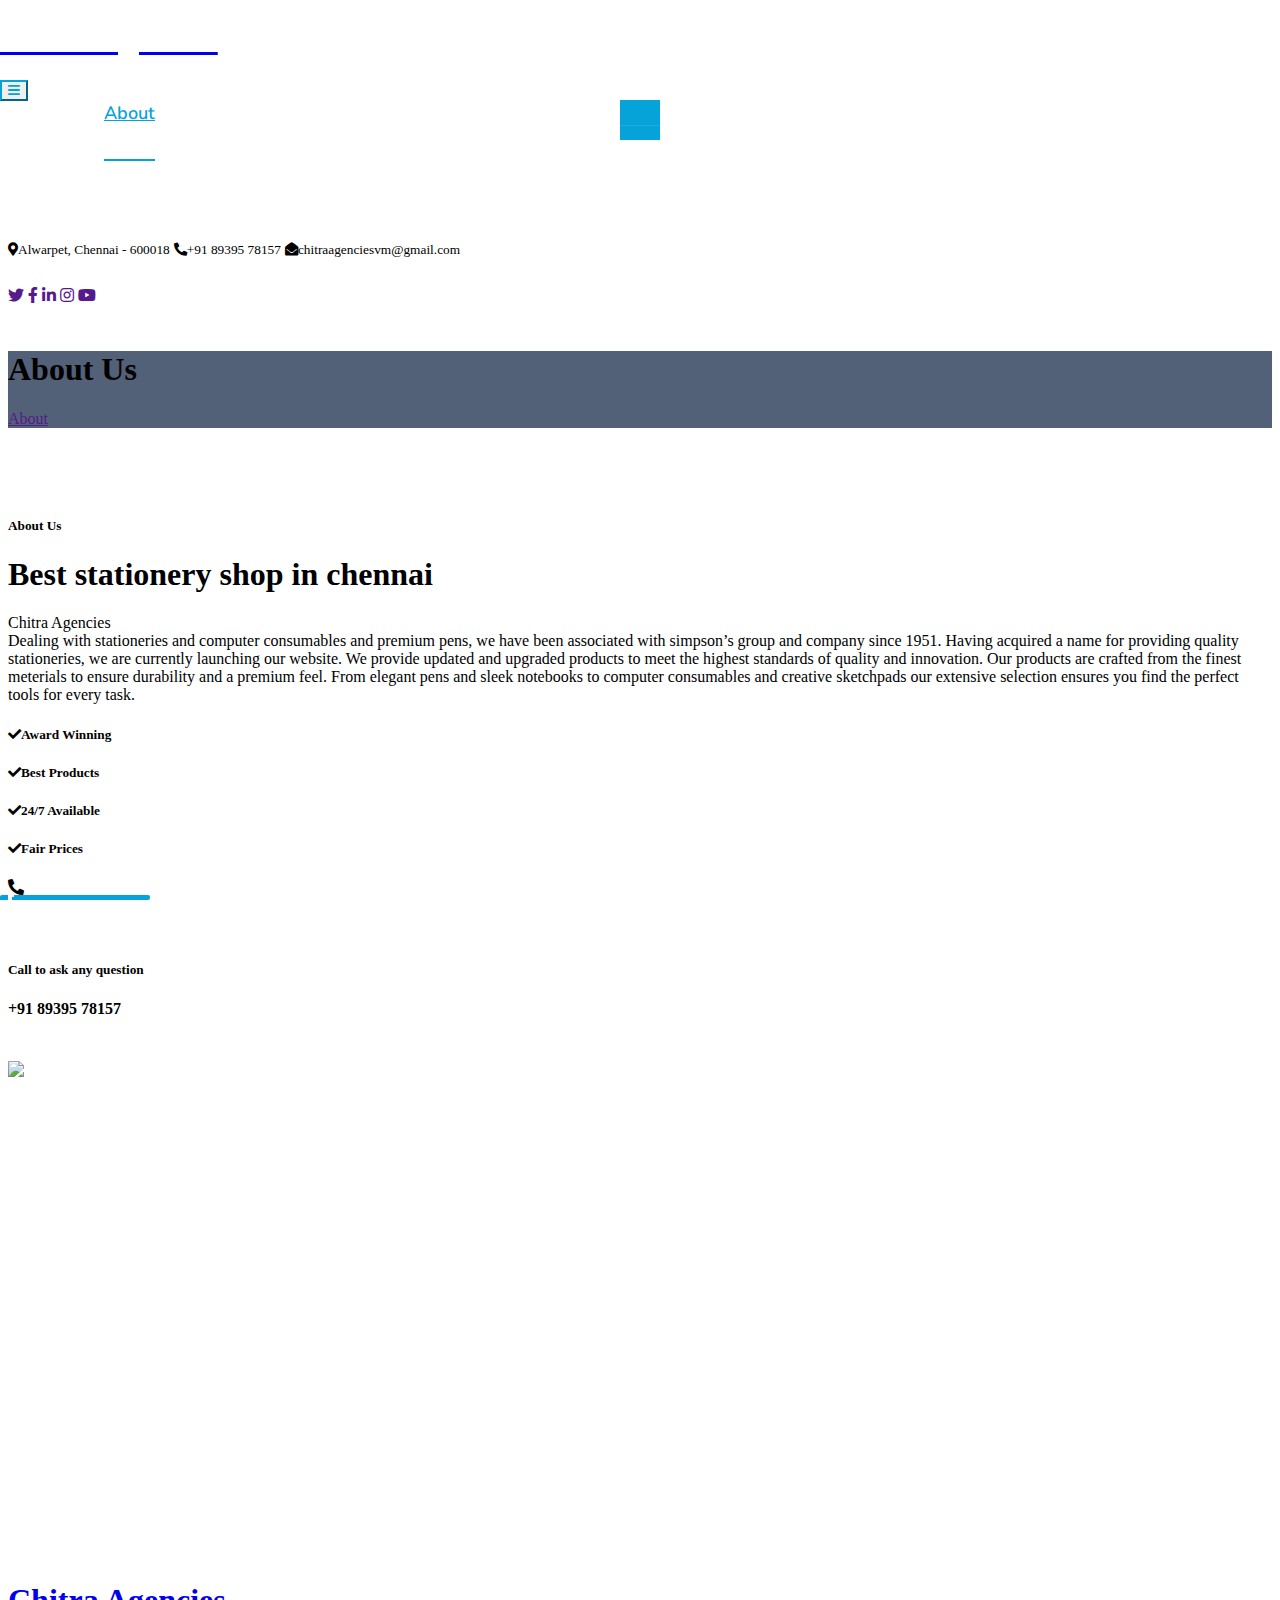
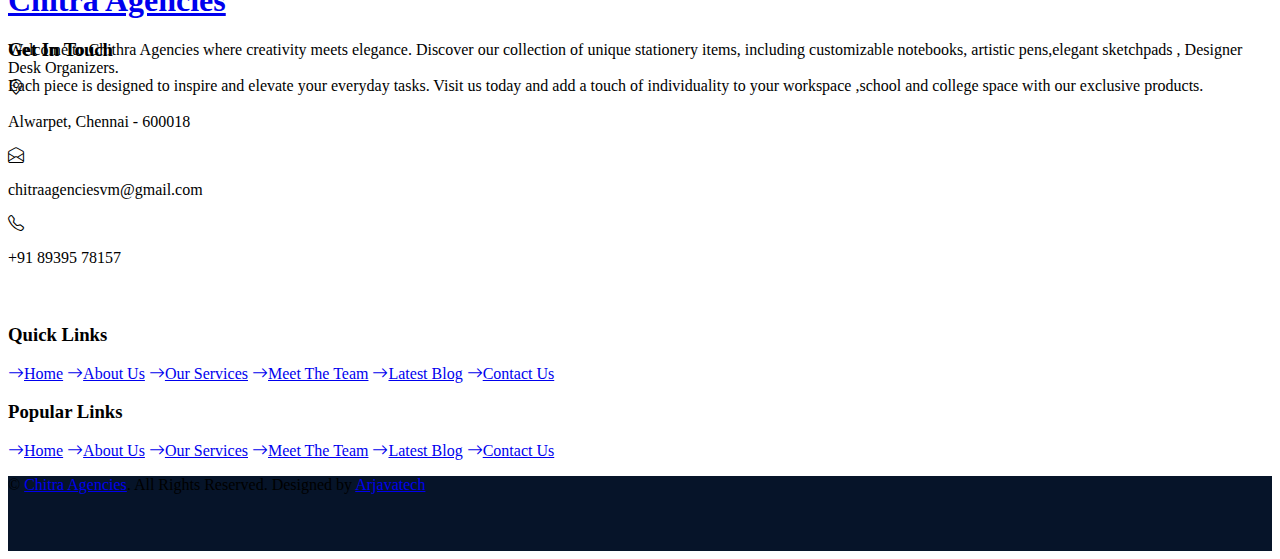
==== commit 47f8d158: "new update" ====
--- a/about.html
+++ b/about.html
@@ -135,9 +135,22 @@
                         <h5 class="fw-bold text-primary text-uppercase">About Us</h5>
                         <h1 class="mb-0">Best stationery shop in chennai</h1>
                     </div>
-                    <p class="mb-4">Tempor erat elitr rebum at clita. Diam dolor diam ipsum et tempor sit. Aliqu diam
-                        amet diam et eos labore. Clita erat ipsum et lorem et sit, sed stet no labore lorem sit. Sanctus
-                        clita duo justo et tempor eirmod magna dolore erat amet</p>
+                    <p class="mb-4">Chitra Agencies<br>
+
+
+                        Dealing with stationeries and computer consumables and premium pens, we have been associated
+                        with simpson’s group and company since 1951.
+
+                        Having acquired a name for providing quality stationeries, we are currently launching our
+                        website.
+
+                        We provide updated and upgraded products to meet the highest standards of quality and
+                        innovation.
+
+                        Our products are crafted from the finest meterials to ensure durability and a premium feel.
+
+                        From elegant pens and sleek notebooks to computer consumables and creative sketchpads our
+                        extensive selection ensures you find the perfect tools for every task.</p>
                     <div class="row g-0 mb-3">
                         <div class="col-sm-6 wow zoomIn" data-wow-delay="0.2s">
                             <h5 class="mb-3"><i class="fa fa-check text-primary me-3"></i>Award Winning</h5>
@@ -182,9 +195,13 @@
                         <a href="index.html" class="navbar-brand">
                             <h1 class="m-0 text-white">Chitra Agencies</h1>
                         </a>
-                        <p class="mt-3 mb-4">Lorem diam sit erat dolor elitr et, diam lorem justo amet clita stet eos
-                            sit. Elitr dolor duo lorem, elitr clita ipsum sea. Diam amet erat lorem stet eos. Diam amet
-                            et kasd eos duo.</p>
+                        <p class="mt-3 mb-4">Welcome to Chithra Agencies where creativity meets elegance. Discover our
+                            collection of unique stationery items, including customizable notebooks, artistic
+                            pens,elegant sketchpads , Designer Desk Organizers.<br>
+
+                            Each piece is designed to inspire and elevate your everyday tasks. Visit us today and add a
+                            touch of individuality to your workspace ,school and college space with our exclusive
+                            products.</p>
 
                     </div>
                 </div>
--- a/css/style.css
+++ b/css/style.css
@@ -511,3 +511,10 @@
   padding: 15px;
   text-align: center;
 }
+
+
+
+#imageResize{
+    height: 145px; 
+    width: 400px;
+}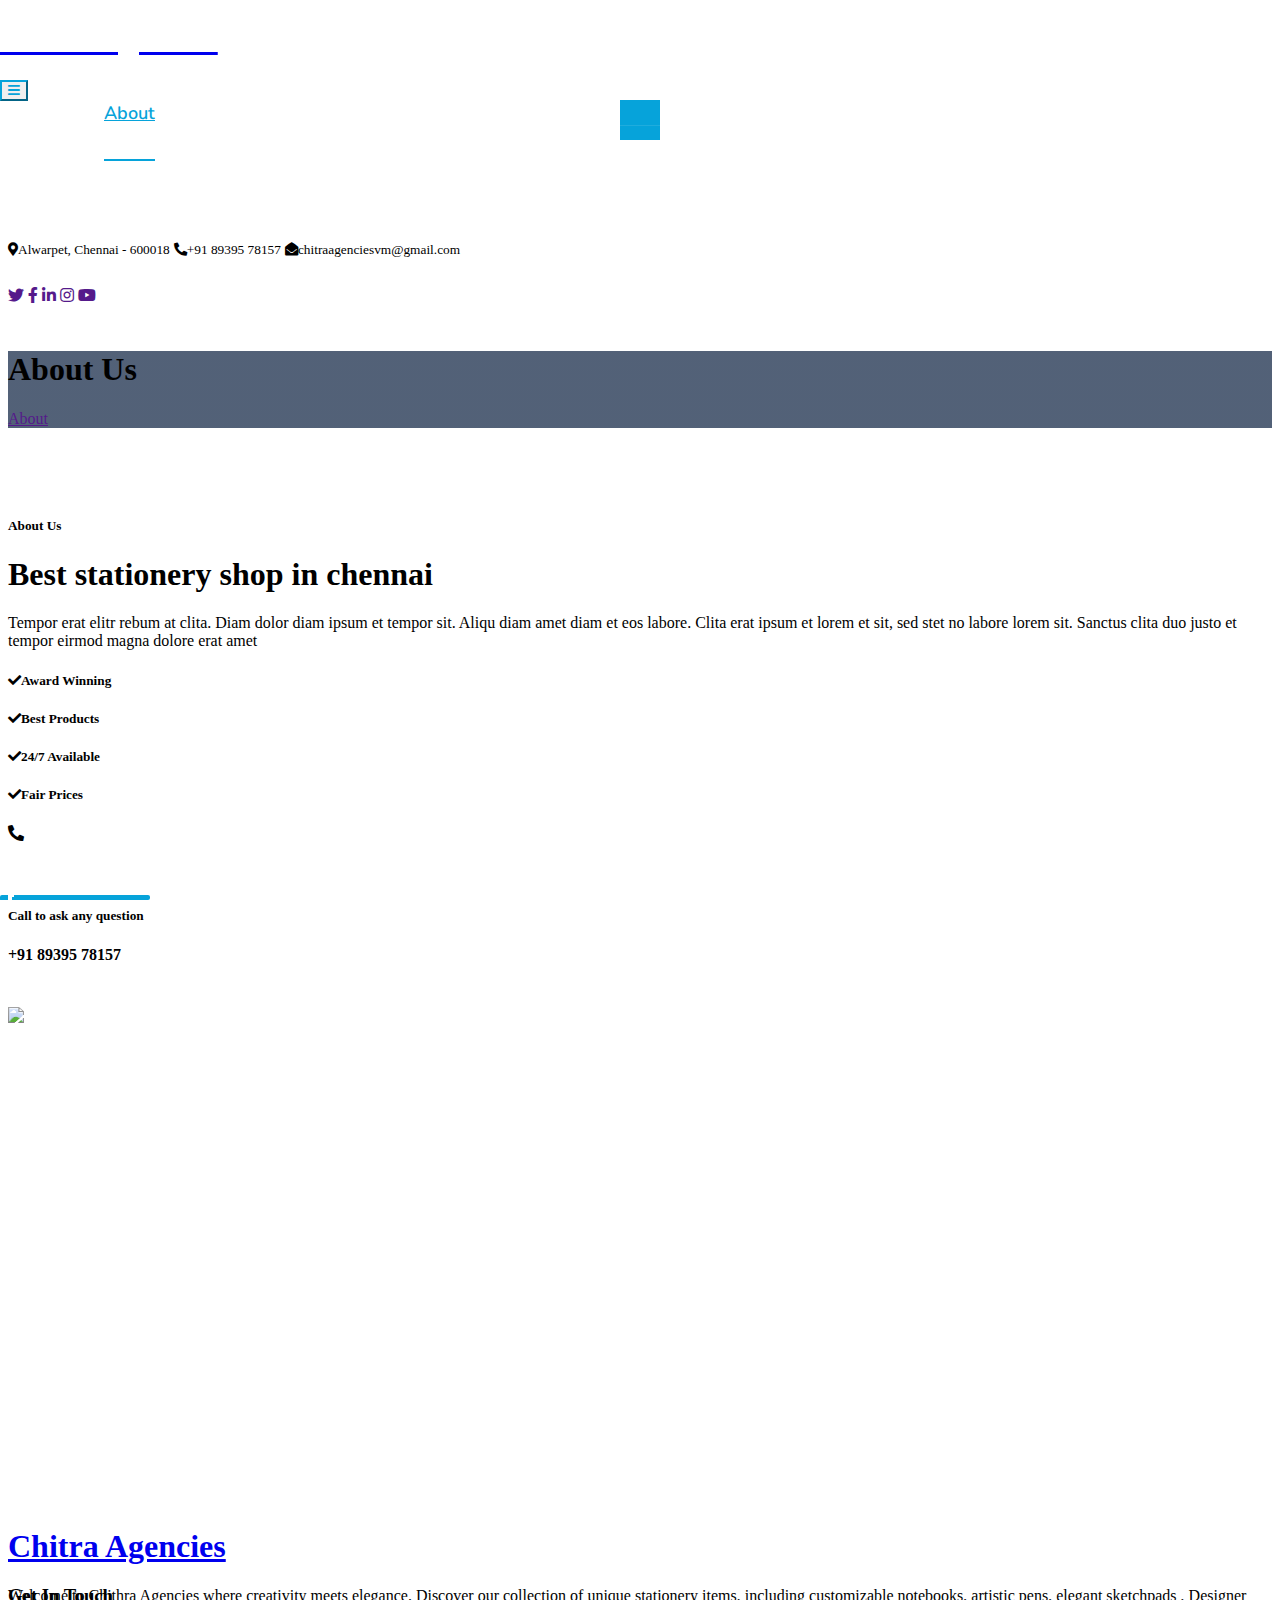
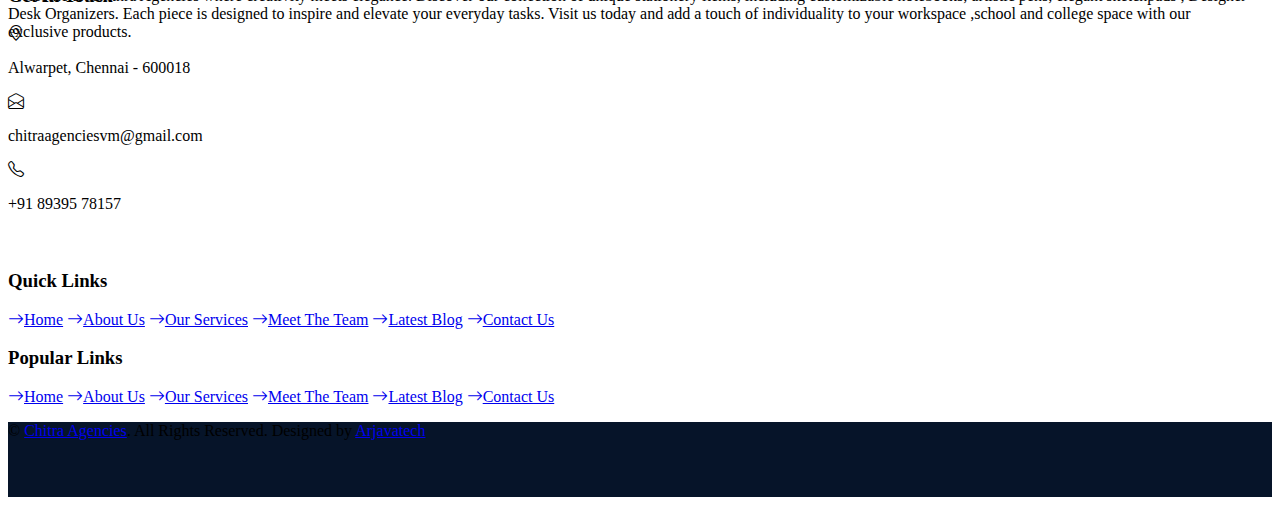
==== commit e6729da9: "new updates" ====
--- a/about.html
+++ b/about.html
@@ -135,22 +135,9 @@
                         <h5 class="fw-bold text-primary text-uppercase">About Us</h5>
                         <h1 class="mb-0">Best stationery shop in chennai</h1>
                     </div>
-                    <p class="mb-4">Chitra Agencies<br>
-
-
-                        Dealing with stationeries and computer consumables and premium pens, we have been associated
-                        with simpson’s group and company since 1951.
-
-                        Having acquired a name for providing quality stationeries, we are currently launching our
-                        website.
-
-                        We provide updated and upgraded products to meet the highest standards of quality and
-                        innovation.
-
-                        Our products are crafted from the finest meterials to ensure durability and a premium feel.
-
-                        From elegant pens and sleek notebooks to computer consumables and creative sketchpads our
-                        extensive selection ensures you find the perfect tools for every task.</p>
+                    <p class="mb-4">Tempor erat elitr rebum at clita. Diam dolor diam ipsum et tempor sit. Aliqu diam
+                        amet diam et eos labore. Clita erat ipsum et lorem et sit, sed stet no labore lorem sit. Sanctus
+                        clita duo justo et tempor eirmod magna dolore erat amet</p>
                     <div class="row g-0 mb-3">
                         <div class="col-sm-6 wow zoomIn" data-wow-delay="0.2s">
                             <h5 class="mb-3"><i class="fa fa-check text-primary me-3"></i>Award Winning</h5>
@@ -195,13 +182,13 @@
                         <a href="index.html" class="navbar-brand">
                             <h1 class="m-0 text-white">Chitra Agencies</h1>
                         </a>
-                        <p class="mt-3 mb-4">Welcome to Chithra Agencies where creativity meets elegance. Discover our
-                            collection of unique stationery items, including customizable notebooks, artistic
-                            pens,elegant sketchpads , Designer Desk Organizers.<br>
-
-                            Each piece is designed to inspire and elevate your everyday tasks. Visit us today and add a
-                            touch of individuality to your workspace ,school and college space with our exclusive
-                            products.</p>
+                        <p class="mt-3 mb-4">Welcome to Chithra Agencies where creativity meets elegance. Discover
+                            our collection of unique stationery items, including customizable notebooks, artistic
+                            pens, elegant sketchpads , Designer Desk Organizers.
+
+                            Each piece is designed to inspire and elevate your everyday tasks. Visit us today and
+                            add a touch of individuality to your workspace ,school and college space with our
+                            exclusive products.</p>
 
                     </div>
                 </div>
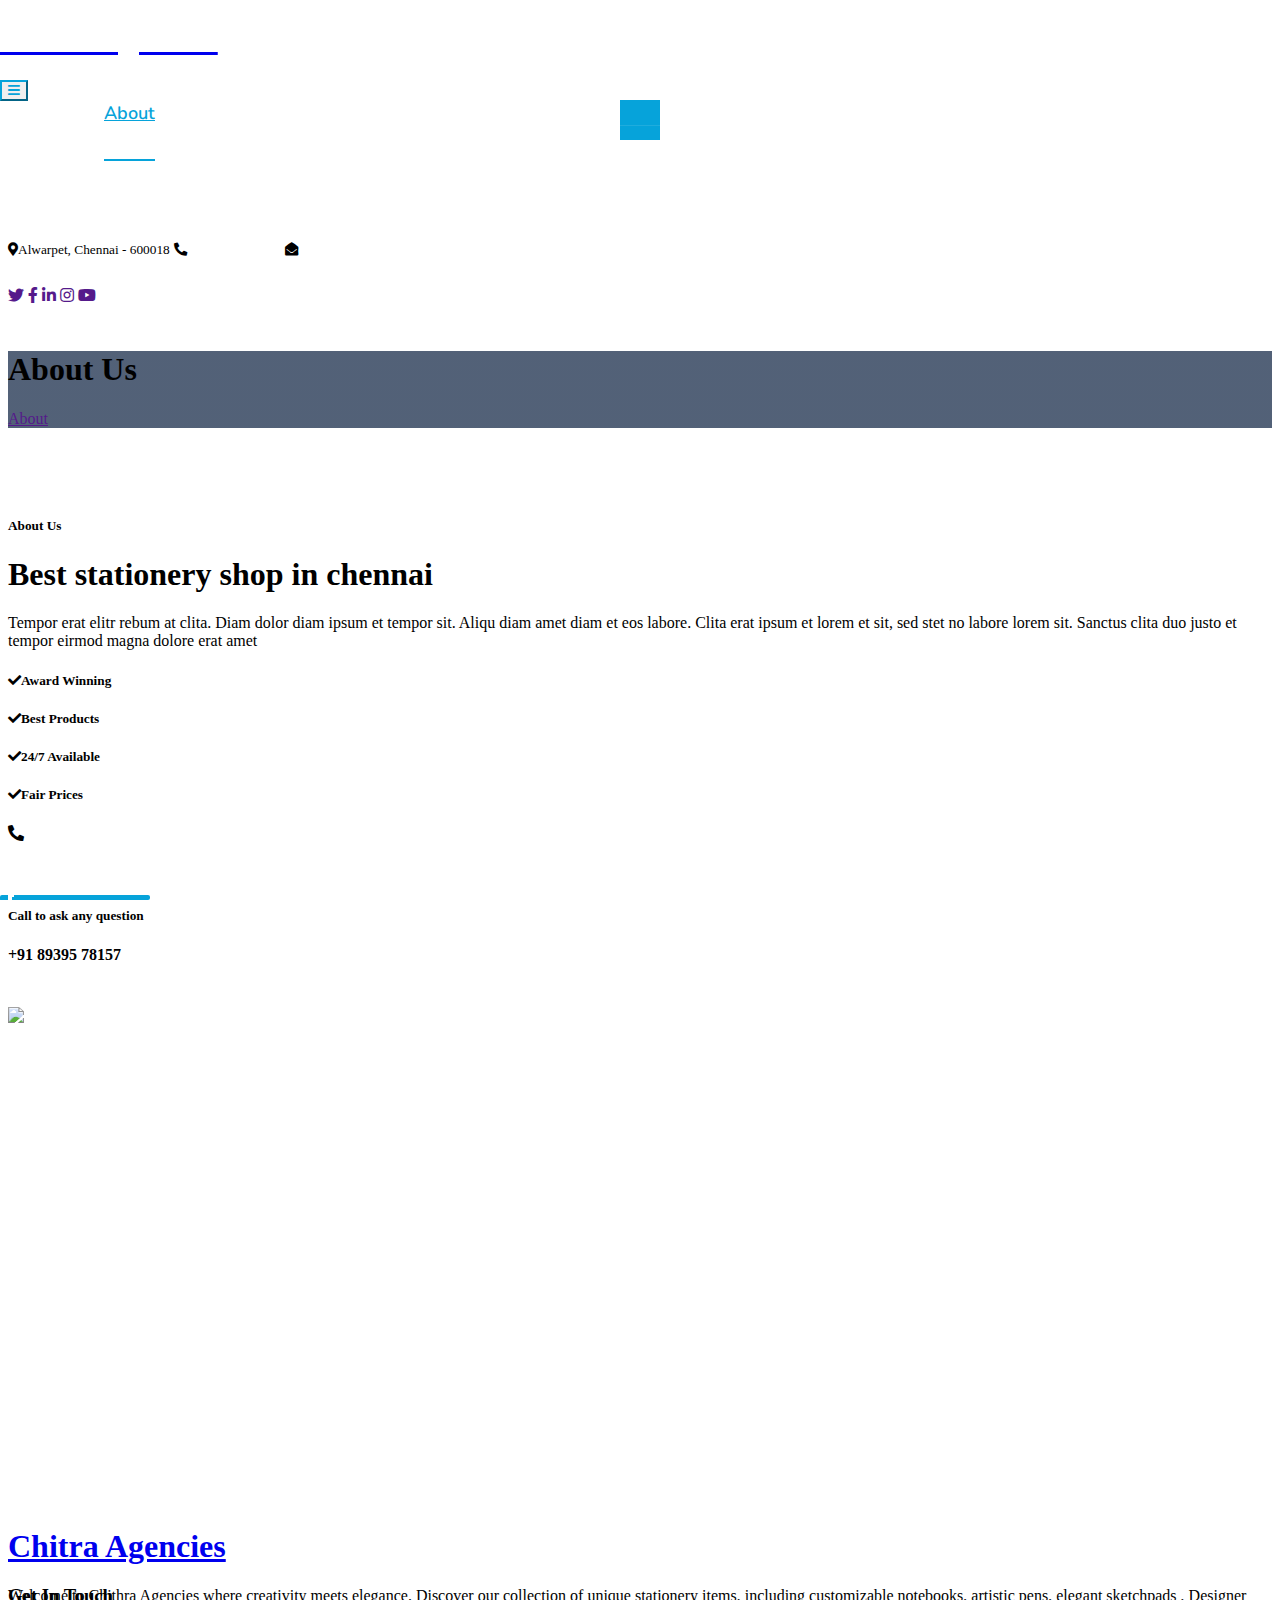
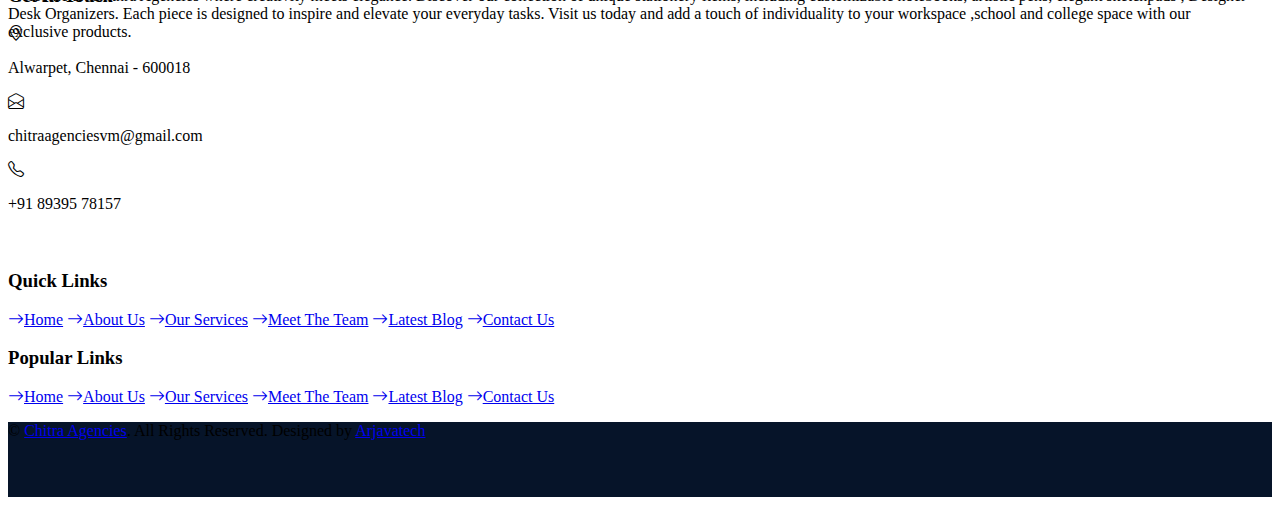
==== commit 5c072e8e: "add mail" ====
--- a/about.html
+++ b/about.html
@@ -49,8 +49,8 @@
                 <div class="d-inline-flex align-items-center" style="height: 45px;">
                     <small class="me-3 text-light"><i class="fa fa-map-marker-alt me-2"></i>Alwarpet, Chennai -
                         600018</small>
-                    <small class="me-3 text-light"><i class="fa fa-phone-alt me-2"></i>+91 89395 78157</small>
-                    <small class="text-light"><i class="fa fa-envelope-open me-2"></i>chitraagenciesvm@gmail.com</small>
+                    <small class="me-3 text-light"><i class="fa fa-phone-alt me-2"></i><a href="tel:89395 78157" style="text-decoration: none;color: white;">+91 89395 78157</a></small>
+                    <small class="text-light"><i class="fa fa-envelope-open me-2"></i><a href="mailto:chitraagenciesvm@gmail.com" style="text-decoration: none;color: white;">chitraagenciesvm@gmail.com</a></small>
                 </div>
             </div>
             <div class="col-lg-4 text-center text-lg-end">
